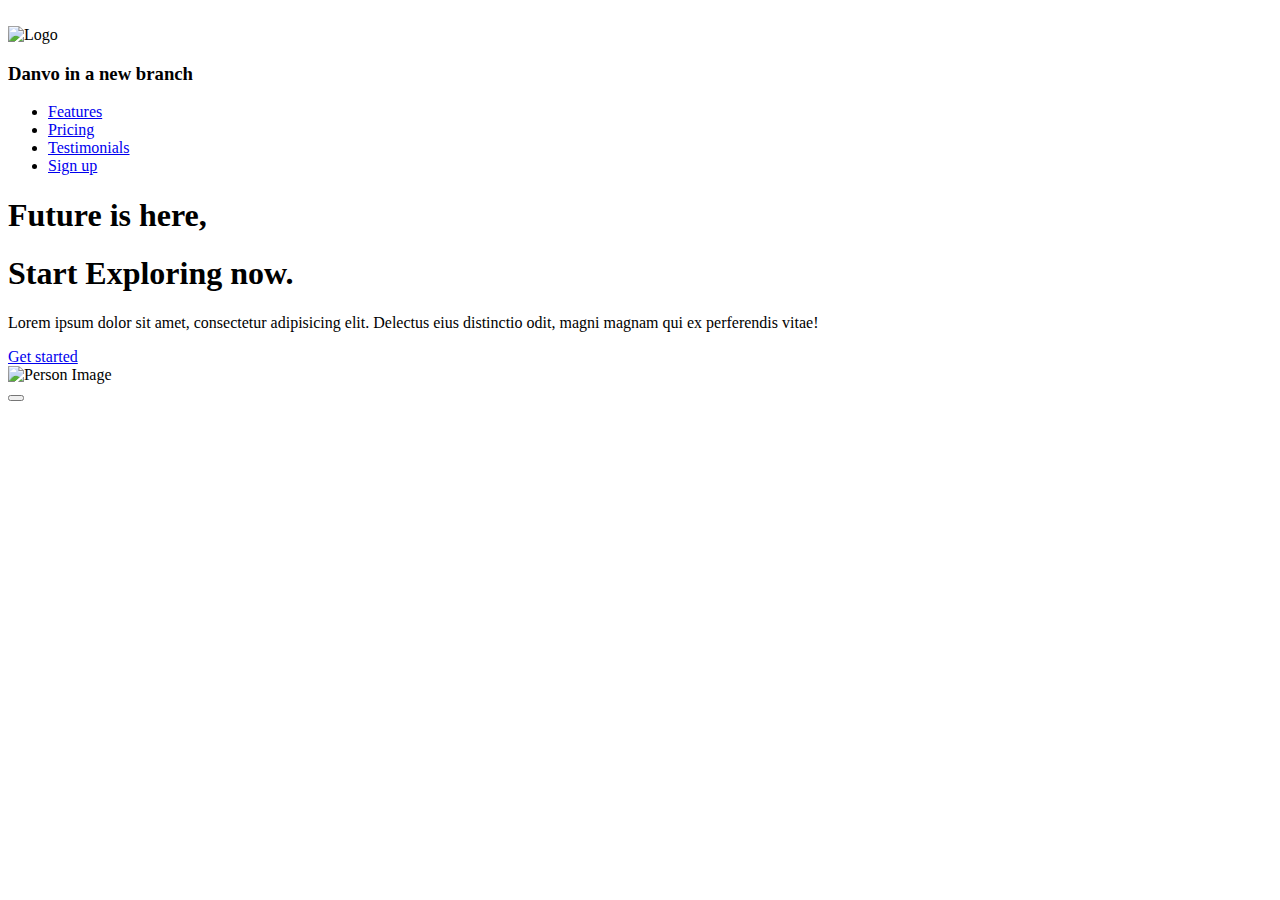
==== index.html @ 690ebc35 "Update index.html" ====
<!DOCTYPE html>
<html lang="en">
  <head>
    <meta charset="UTF-8" />
    <meta http-equiv="X-UA-Compatible" content="IE=edge" />
    <meta name="viewport" content="width=device-width, initial-scale=1.0" />
    <title>Landing Page With Light/Dark Mode</title>
    <link rel="stylesheet" href="style.css" />
  </head>
  <body>
    <main>
      <div class="big-wrapper light">
        <img src="shape.png" alt="" class="shape" />

        <header>
          <div class="container">
            <div class="logo">
              <img src="https://te.legra.ph/file/989e99707afdfde9b0ab6.jpg" alt="Logo" />
              <h3>Danvo in a new branch</h3>
            </div>

            <div class="links">
              <ul>
                <li><a href="#">Features</a></li>
                <li><a href="#">Pricing</a></li>
                <li><a href="#">Testimonials</a></li>
                <li><a href="#" class="btn">Sign up</a></li>
              </ul>
            </div>

            <div class="overlay"></div>

            <div class="hamburger-menu">
              <div class="bar"></div>
            </div>
          </div>
        </header>

        <div class="showcase-area">
          <div class="container">
            <div class="left">
              <div class="big-title">
                <h1>Future is here,</h1>
                <h1>Start Exploring now.</h1>
              </div>
              <p class="text">
                Lorem ipsum dolor sit amet, consectetur adipisicing elit.
                Delectus eius distinctio odit, magni magnam qui ex perferendis
                vitae!
              </p>
              <div class="cta">
                <a href="#" class="btn">Get started</a>
              </div>
            </div>

            <div class="right">
              <img src="person.png" alt="Person Image" class="person" />
            </div>
          </div>
        </div>

        <div class="bottom-area">
          <div class="container">
            <button class="toggle-btn">
              <i class="far fa-moon"></i>
              <i class="far fa-sun"></i>
            </button>
          </div>
        </div>
      </div>
    </main>

    <!-- JavaScript Files -->

    <script src="https://kit.fontawesome.com/a81368914c.js"></script>
    <script src="./app.js"></script>
  </body>
</html>
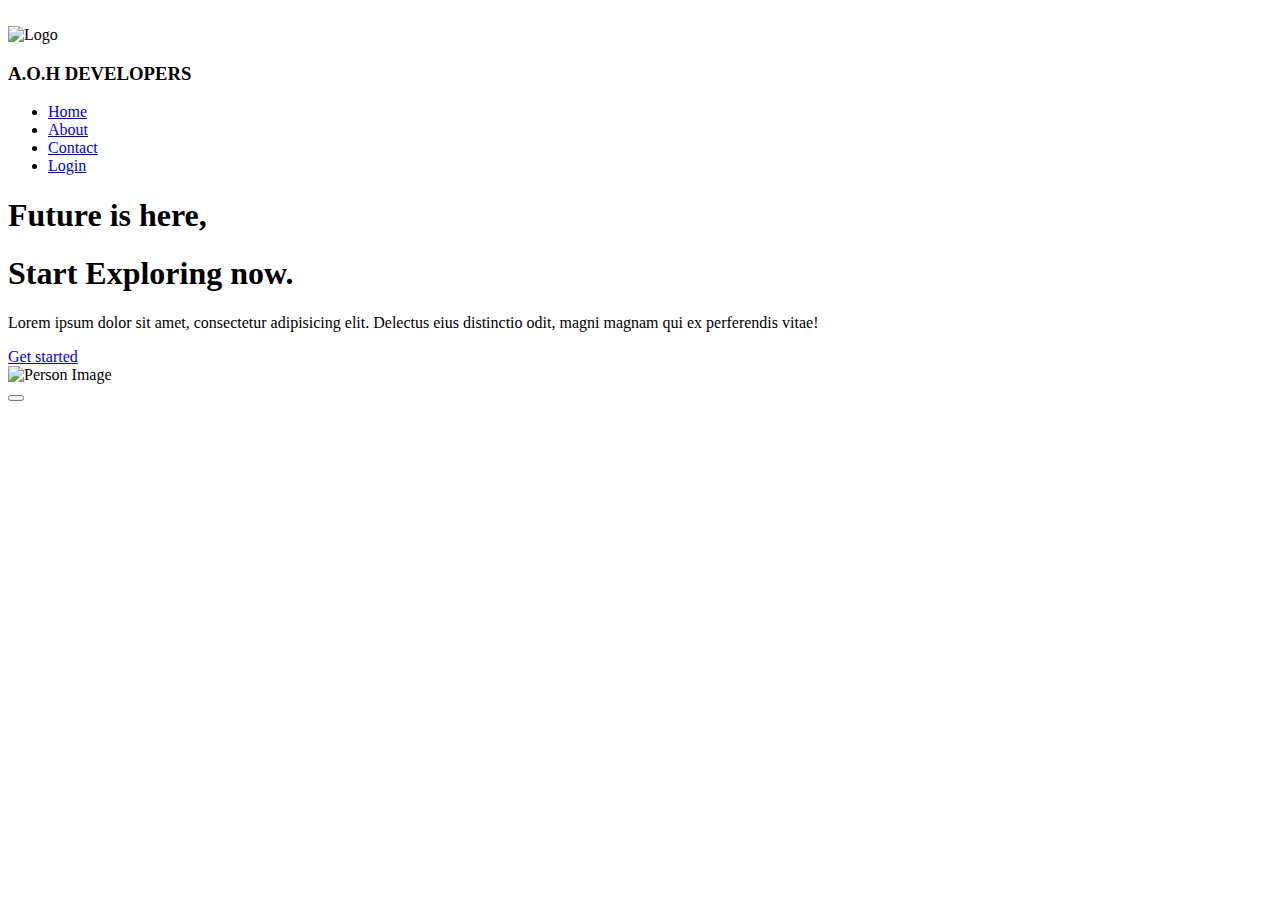
==== commit b3ee89a4: "Update Done 💜️🚀" ====
--- a/index.html
+++ b/index.html
@@ -15,16 +15,16 @@
         <header>
           <div class="container">
             <div class="logo">
-              <img src="https://te.legra.ph/file/989e99707afdfde9b0ab6.jpg" alt="Logo" />
-              <h3>Danvo in a new branch</h3>
+              <img src="https://te.legra.ph/file/39b8db9b9ef7780f23e4c.jpg" alt="Logo" />
+              <h3>A.O.H DEVELOPERS</h3>
             </div>
 
             <div class="links">
               <ul>
-                <li><a href="#">Features</a></li>
-                <li><a href="#">Pricing</a></li>
-                <li><a href="#">Testimonials</a></li>
-                <li><a href="#" class="btn">Sign up</a></li>
+                <li><a href="home.html">Home</a></li>
+                <li><a href="about.html">About</a></li>
+                <li><a href="contact.html">Contact</a></li>
+                <li><a href="login.html" class="btn">Login</a></li>
               </ul>
             </div>
 
@@ -49,12 +49,12 @@
                 vitae!
               </p>
               <div class="cta">
-                <a href="#" class="btn">Get started</a>
+                <a href="home.html" class="btn">Get started</a>
               </div>
             </div>
 
             <div class="right">
-              <img src="person.png" alt="Person Image" class="person" />
+              <img src="https://te.legra.ph/file/93eca1fb714554619196a.jpg" alt="Person Image" class="person" />
             </div>
           </div>
         </div>
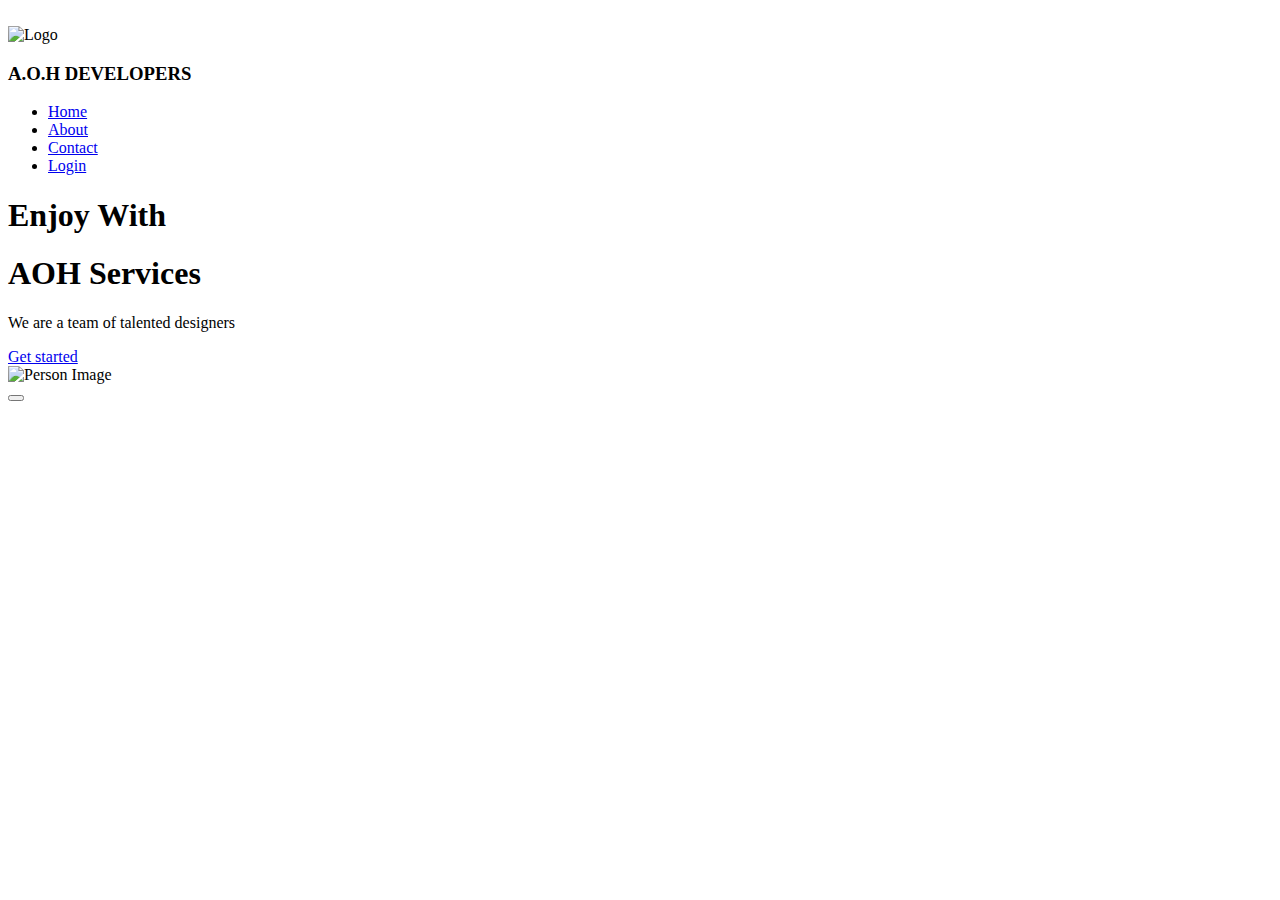
==== commit 9b4cbca5: "Update index.html" ====
--- a/index.html
+++ b/index.html
@@ -40,13 +40,11 @@
           <div class="container">
             <div class="left">
               <div class="big-title">
-                <h1>Future is here,</h1>
-                <h1>Start Exploring now.</h1>
+                <h1>Enjoy With</h1>
+                <h1>AOH Services</h1>
               </div>
               <p class="text">
-                Lorem ipsum dolor sit amet, consectetur adipisicing elit.
-                Delectus eius distinctio odit, magni magnam qui ex perferendis
-                vitae!
+                We are a team of talented designers
               </p>
               <div class="cta">
                 <a href="home.html" class="btn">Get started</a>
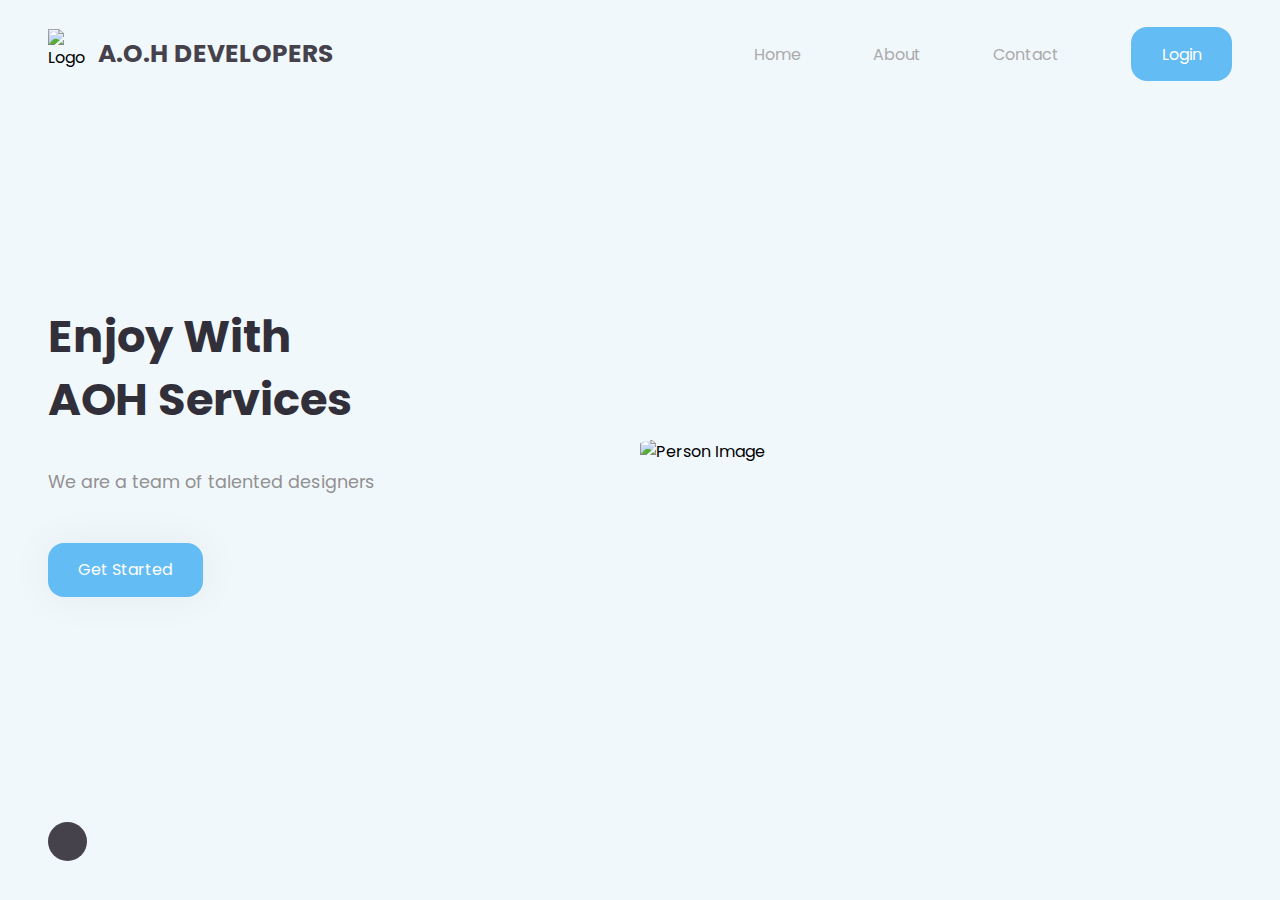
==== commit f2d2aa78: "Add files via upload" ====
--- a/index.html
+++ b/index.html
@@ -28,7 +28,7 @@
               </ul>
             </div>
 
-            <div class="overlay"></div>
+            <div class="overlay"></div    >
 
             <div class="hamburger-menu">
               <div class="bar"></div>
@@ -52,7 +52,7 @@
             </div>
 
             <div class="right">
-              <img src="https://te.legra.ph/file/93eca1fb714554619196a.jpg" alt="Person Image" class="person" />
+              <img src="https://te.legra.ph/file/44f1c3dd21e8c6c40c4ca.jpg" alt="Person Image" class="person" />
             </div>
           </div>
         </div>
--- a/style.css
+++ b/style.css
@@ -0,0 +1,398 @@
+@import url("https://fonts.googleapis.com/css2?family=Poppins:wght@100;200;300;400;500;600;700;800;900&display=swap");
+
+.light {
+  --mainColor: #64bcf4;
+  --hoverColor: #5bacdf;
+  --backgroundColor: #f1f8fc;
+  --darkOne: #312f3a;
+  --darkTwo: #45424b;
+  --lightOne: #919191;
+  --lightTwo: #aaa;
+}
+
+.dark {
+  --mainColor: #64bcf4;
+  --hoverColor: #5bacdf;
+  --backgroundColor: #192e3a;
+  --darkOne: #f3f3f3;
+  --darkTwo: #fff;
+  --lightOne: #ccc;
+  --lightTwo: #e7e3e3;
+}
+
+*,
+*::before,
+*::after {
+  padding: 0;
+  margin: 0;
+  box-sizing: border-box;
+}
+
+body {
+  font-family: "Poppins", sans-serif;
+}
+
+.stop-scrolling {
+  height: 100%;
+  overflow: hidden;
+}
+
+img {
+  width: 100%;
+}
+
+a {
+  text-decoration: none;
+}
+
+.big-wrapper {
+  position: relative;
+  padding: 1.7rem 0 2rem;
+  width: 100%;
+  min-height: 100vh;
+  overflow: hidden;
+  background-color: var(--backgroundColor);
+  display: flex;
+  flex-direction: column;
+  justify-content: space-between;
+}
+
+.container {
+  position: relative;
+  max-width: 81rem;
+  width: 100%;
+  margin: 0 auto;
+  padding: 0 3rem;
+  z-index: 10;
+}
+
+header {
+  position: relative;
+  z-index: 70;
+}
+
+header .container {
+  display: flex;
+  justify-content: space-between;
+  align-items: center;
+}
+
+.overlay {
+  display: none;
+}
+
+.logo {
+  display: flex;
+  align-items: center;
+  cursor: pointer;
+}
+
+.logo img {
+  width: 40px;
+  margin-right: 0.6rem;
+  margin-top: -0.6rem;
+}
+
+.logo h3 {
+  color: var(--darkTwo);
+  font-size: 1.55rem;
+  line-height: 1.2;
+  font-weight: 700;
+}
+
+.links ul {
+  display: flex;
+  list-style: none;
+  align-items: center;
+}
+
+.links a {
+  color: var(--lightTwo);
+  margin-left: 4.5rem;
+  display: inline-block;
+  transition: 0.3s;
+}
+
+.links a:hover {
+  color: var(--hoverColor);
+  transform: scale(1.05);
+}
+
+.btn {
+  display: inline-block;
+  padding: 0.9rem 1.9rem;
+  color: #fff !important;
+  background-color: var(--mainColor);
+  border-radius: 16px;
+  text-transform: capitalize;
+  transition: 0.3s;
+}
+
+.btn:hover {
+  background-color: var(--hoverColor);
+  transform: scale(1) !important;
+}
+
+.hamburger-menu {
+  position: relative;
+  z-index: 99;
+  width: 2rem;
+  height: 2rem;
+  display: flex;
+  align-items: center;
+  justify-content: center;
+  cursor: pointer;
+  display: none;
+}
+
+.hamburger-menu .bar {
+  position: relative;
+  width: 100%;
+  height: 3px;
+  background-color: var(--darkTwo);
+  border-radius: 3px;
+  transition: 0.5s;
+}
+
+.bar::before,
+.bar::after {
+  content: "";
+  position: absolute;
+  width: 100%;
+  height: 100%;
+  background-color: var(--darkTwo);
+  border-radius: 3px;
+  transition: 0.5s;
+}
+
+.bar::before {
+  transform: translateY(-8px);
+}
+
+.bar::after {
+  transform: translateY(8px);
+}
+
+.big-wrapper.active .hamburger-menu .bar {
+  background-color: transparent;
+}
+
+.big-wrapper.active .bar::before {
+  transform: translateY(0) rotate(-45deg);
+}
+
+.big-wrapper.active .bar::after {
+  transform: translateY(0) rotate(45deg);
+}
+
+.showcase-area .container {
+  display: grid;
+  grid-template-columns: repeat(2, 1fr);
+  align-items: center;
+  justify-content: center;
+}
+
+.big-title {
+  font-size: 1.4rem;
+  color: var(--darkOne);
+  text-transform: capitalize;
+  line-height: 1.4;
+}
+
+.text {
+  color: var(--lightOne);
+  font-size: 1.1rem;
+  margin: 1.9rem 0 2.5rem;
+  max-width: 600px;
+  line-height: 2.3;
+}
+
+.showcase-area .btn {
+  box-shadow: 0 0 40px 2px rgba(0, 0, 0, 0.05);
+}
+
+.person {
+  width: 127%;
+  height: 100;
+
+  border-radius: 20%;
+}
+
+.toggle-btn {
+  display: inline-block;
+  border: none;
+  background: var(--darkTwo);
+  color: var(--backgroundColor);
+  outline: none;
+  cursor: pointer;
+  height: 39px;
+  width: 39px;
+  border-radius: 50%;
+  font-size: 1.1rem;
+  transition: 0.3s;
+}
+
+.toggle-btn i {
+  line-height: 39px;
+}
+
+.toggle-btn:hover {
+  background: var(--mainColor);
+}
+
+.big-wrapper.light .toggle-btn i:last-child {
+  display: none;
+}
+
+.big-wrapper.light .toggle-btn i:first-child {
+  display: block;
+}
+
+.big-wrapper.dark .toggle-btn i:last-child {
+  display: block;
+}
+
+.big-wrapper.dark .toggle-btn i:first-child {
+  display: none;
+}
+
+.shape {
+  position: absolute;
+  z-index: 0;
+  width: 500px;
+  bottom: -180px;
+  left: -15px;
+  opacity: 0.1;
+}
+
+.copy {
+  position: absolute;
+  top: 0;
+  left: 0;
+  z-index: 100;
+  animation: appear 1s 1 both;
+}
+
+@keyframes appear {
+  0% {
+    clip-path: circle(30% at -25% -25%);
+  }
+  100% {
+    clip-path: circle(150% at 0 0);
+  }
+}
+
+@media screen and (max-width: 870px) {
+  .hamburger-menu {
+    display: flex;
+  }
+
+  .links {
+    position: fixed;
+    top: 0;
+    right: 0;
+    max-width: 450px;
+    width: 100%;
+    height: 100%;
+    background-color: var(--mainColor);
+    z-index: 95;
+    display: flex;
+    align-items: center;
+    justify-content: center;
+    transform: translateX(100%);
+    transition: 0.5s;
+  }
+
+  .links ul {
+    flex-direction: column;
+  }
+
+  .links a {
+    color: #fff;
+    margin-left: 0;
+    padding: 2rem 0;
+  }
+
+  .links .btn {
+    background: none;
+  }
+
+  .overlay {
+    display: block;
+    position: fixed;
+    top: 0;
+    left: 0;
+    right: 0;
+    bottom: 0;
+    background-color: rgba(0, 0, 0, 0.7);
+    opacity: 0;
+    pointer-events: none;
+    transition: 0.5s;
+  }
+
+  .big-wrapper.active .links {
+    transform: translateX(0);
+    box-shadow: 0 0 50px 2px rgba(0, 0, 0, 0.4);
+  }
+
+  .big-wrapper.active .overlay {
+    pointer-events: all;
+    opacity: 1;
+  }
+
+  .showcase-area {
+    padding: 2.5rem 0;
+    max-width: 700px;
+    margin: 0 auto;
+  }
+
+  .showcase-area .container {
+    grid-template-columns: 1fr;
+    justify-content: center;
+    grid-gap: 2rem;
+  }
+
+  .big-title {
+    font-size: 1.1rem;
+  }
+
+  .text {
+    font-size: 0.95rem;
+    margin: 1.4rem 0 1.5rem;
+  }
+
+  .person {
+    width: 300%;
+    height: 200px;
+    margin-left: -32%;
+    border-radius: 20%;
+
+  }
+
+  .logo h3 {
+    font-size: 1.25rem;
+  }
+
+  .shape {
+    bottom: -180px;
+    left: -150px;
+  }
+}
+
+@media screen and (max-width: 470px) {
+  .container {
+    padding: 0 1.5rem;
+  }
+
+  .big-title {
+    font-size: 0.9rem;
+  }
+
+  .text {
+    margin: 1.1rem 0 1.5rem;
+  }
+
+  .showcase-area .btn {
+    font-size: 0.8rem;
+  }
+}
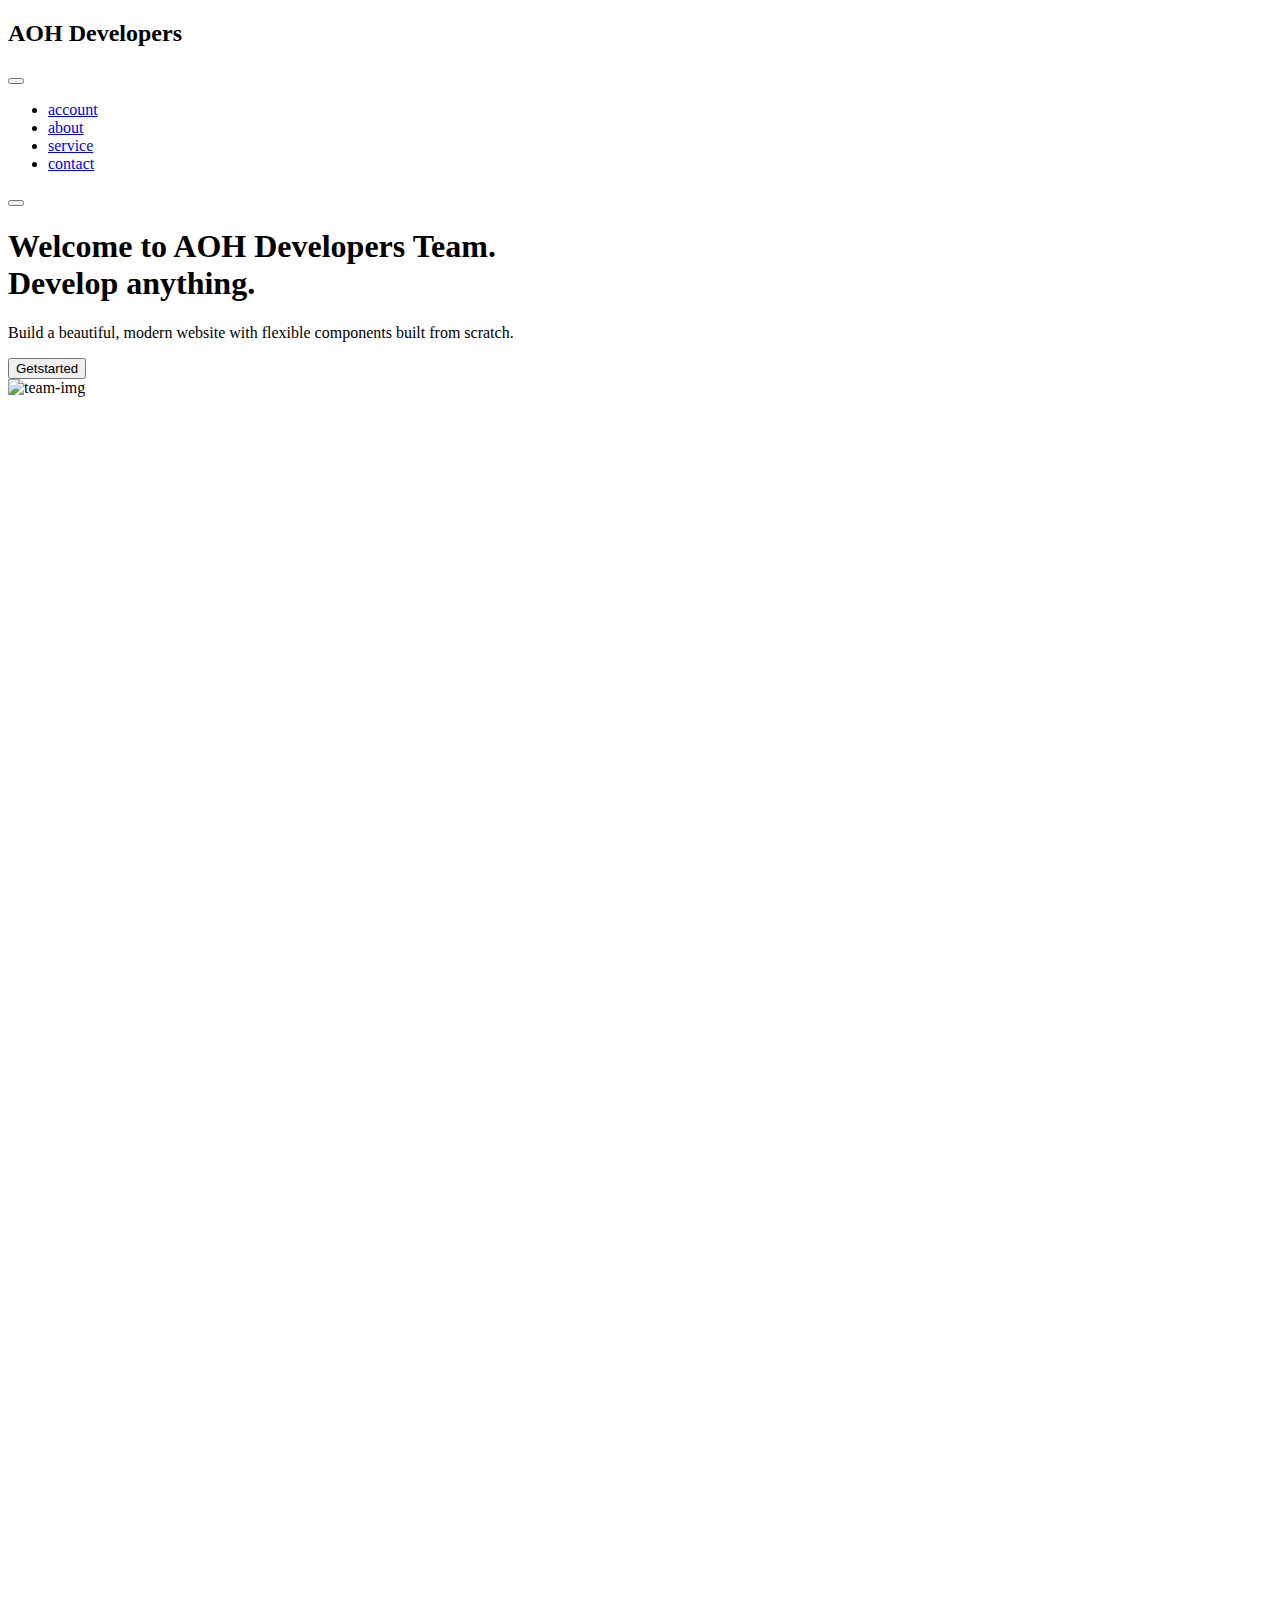
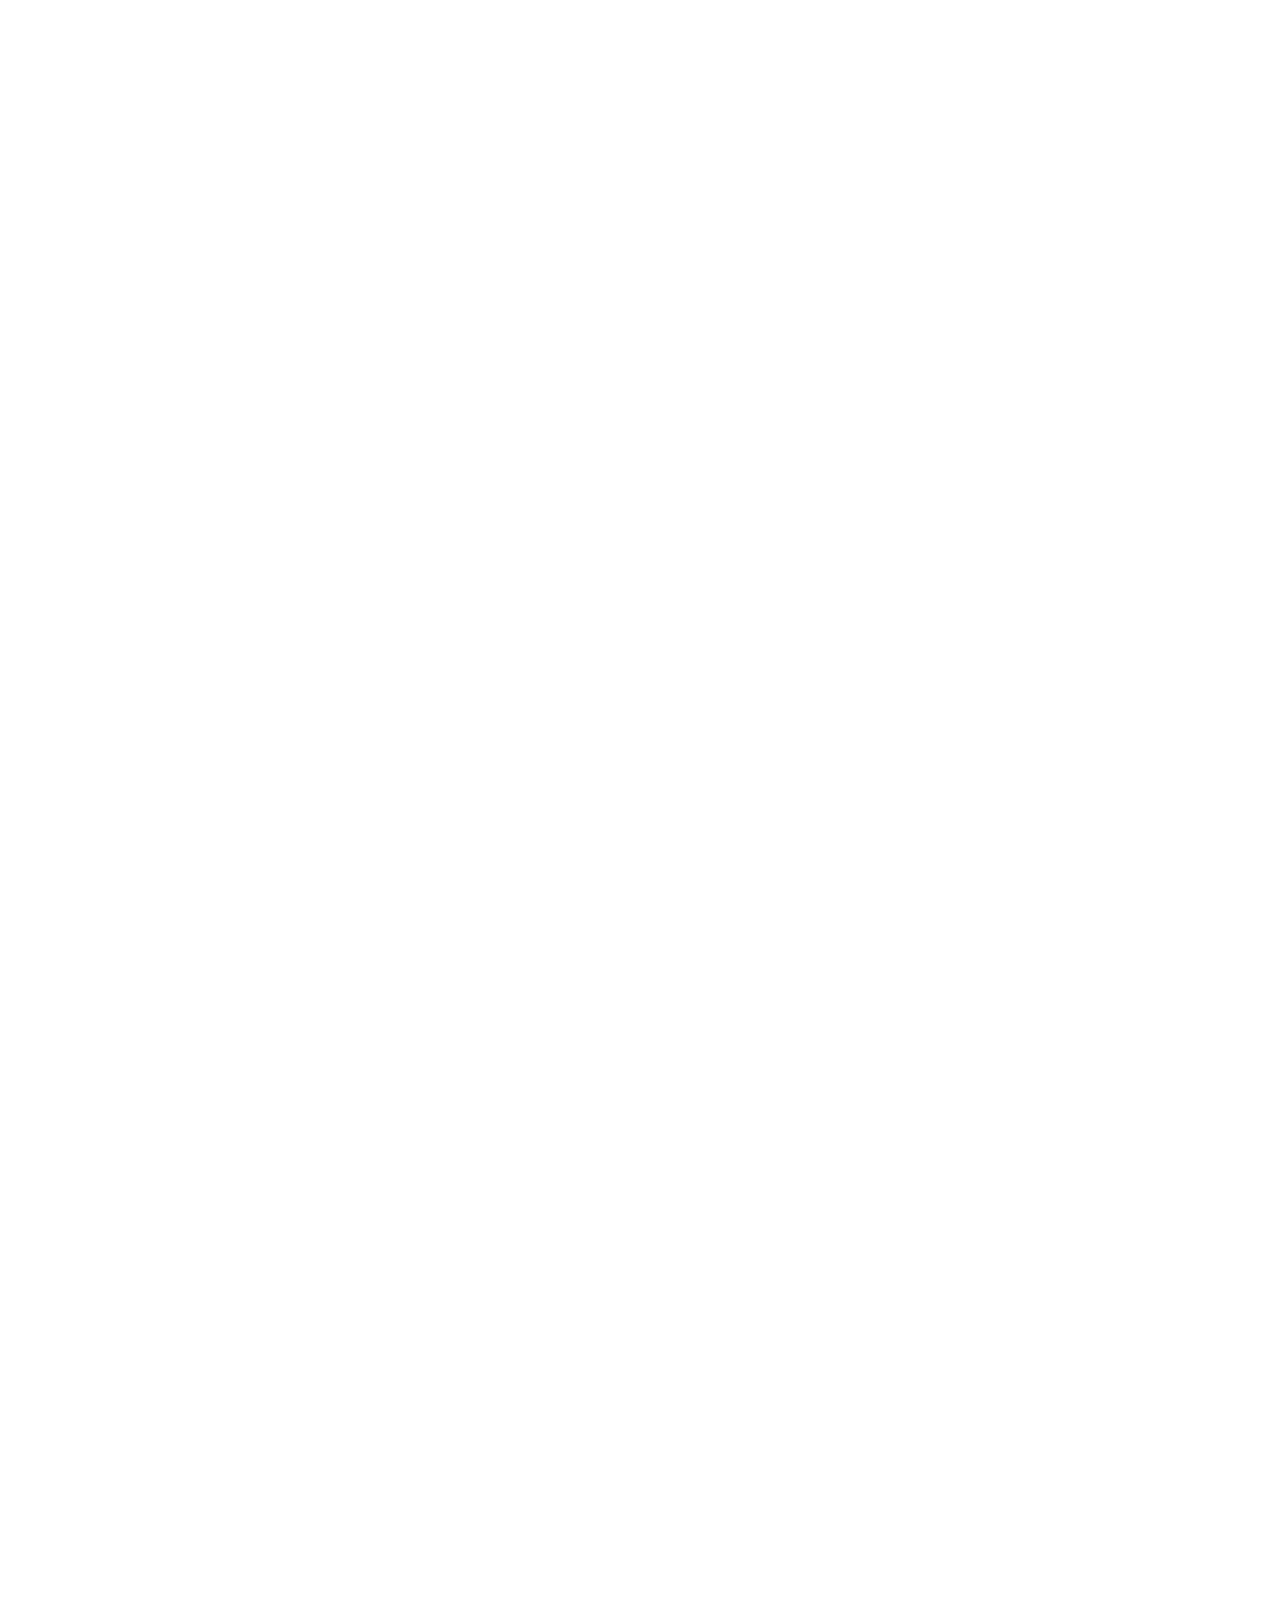
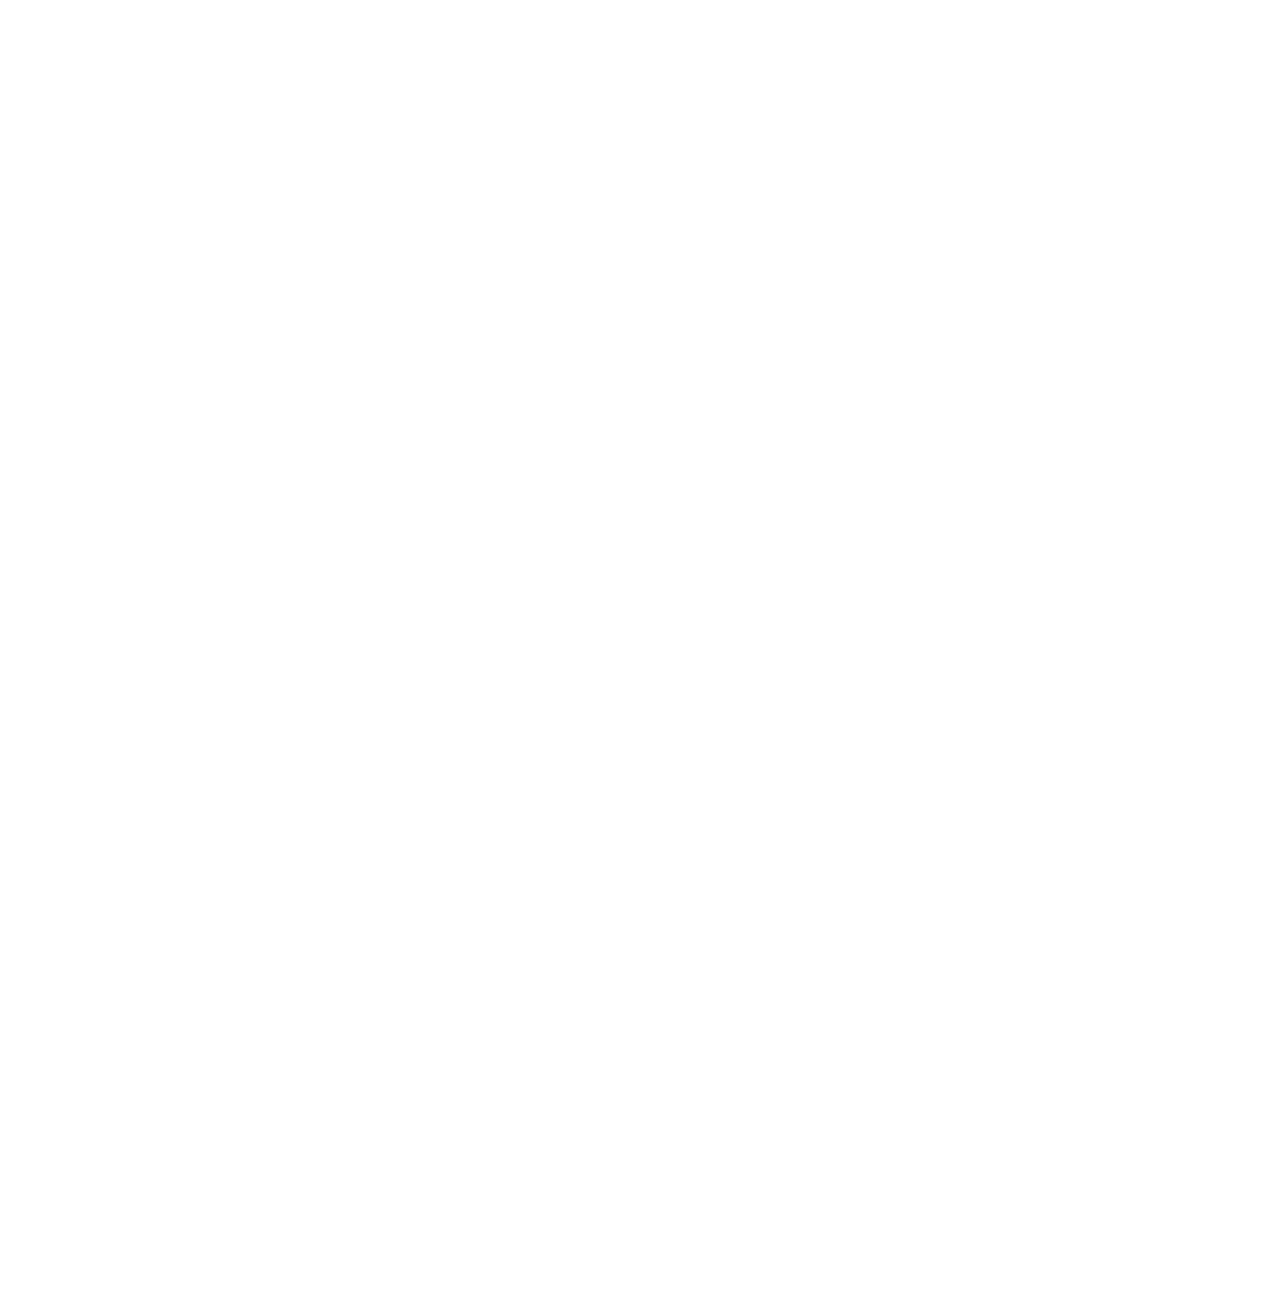
==== commit 3dfb8410: "Update index.html" ====
--- a/index.html
+++ b/index.html
@@ -4,73 +4,189 @@
     <meta charset="UTF-8" />
     <meta http-equiv="X-UA-Compatible" content="IE=edge" />
     <meta name="viewport" content="width=device-width, initial-scale=1.0" />
-    <title>Landing Page With Light/Dark Mode</title>
+    <title>AOH Developers</title>
+
+    <!-- ==== STYLE.CSS ==== -->
     <link rel="stylesheet" href="style.css" />
+
+    <!-- ====  REMIXICON CDN ==== -->
+    <link
+      href="https://cdn.jsdelivr.net/npm/remixicon@2.5.0/fonts/remixicon.css"
+      rel="stylesheet"
+    />
+
+    <!-- ==== ANIMATE ON SCROLL CSS CDN  ==== -->
+    <link href="https://unpkg.com/aos@2.3.1/dist/aos.css" rel="stylesheet" />
   </head>
   <body>
-    <main>
-      <div class="big-wrapper light">
-        <img src="shape.png" alt="" class="shape" />
+    <!-- ==== HEADER ==== -->
+    <header class="container header">
+      <!-- ==== NAVBAR ==== -->
+      <nav class="nav">
+        <div class="logo">
+          <h2>AOH Developers</h2>
+        </div>
 
-        <header>
-          <div class="container">
-            <div class="logo">
-              <img src="https://te.legra.ph/file/39b8db9b9ef7780f23e4c.jpg" alt="Logo" />
-              <h3>A.O.H DEVELOPERS</h3>
-            </div>
+        <div class="nav_menu" id="nav_menu">
+          <button class="close_btn" id="close_btn">
+            <i class="ri-close-fill"></i>
+          </button>
 
-            <div class="links">
-              <ul>
-                <li><a href="home.html">Home</a></li>
-                <li><a href="about.html">About</a></li>
-                <li><a href="contact.html">Contact</a></li>
-                <li><a href="login.html" class="btn">Login</a></li>
-              </ul>
-            </div>
+          <ul class="nav_menu_list">
+            <li class="nav_menu_item">
+              <a href="#" class="nav_menu_link">account</a>
+            </li>
+            <li class="nav_menu_item">
+              <a href="#" class="nav_menu_link">about</a>
+            </li>
+            <li class="nav_menu_item">
+              <a href="#" class="nav_menu_link">service</a>
+            </li>
+            <li class="nav_menu_item">
+              <a href="#" class="nav_menu_link">contact</a>
+            </li>
+          </ul>
+        </div>
 
-            <div class="overlay"></div    >
+        <button class="toggle_btn" id="toggle_btn">
+          <i class="ri-menu-line"></i>
+        </button>
+      </nav>
+    </header>
 
-            <div class="hamburger-menu">
-              <div class="bar"></div>
+    <section class="wrapper">
+      <div class="container">
+        <div class="grid-cols-2">
+          <div class="grid-item-1">
+            <h1 class="main-heading">
+              Welcome to <span>AOH Developers Team.</span>
+              <br />
+              Develop anything.
+            </h1>
+            <p class="info-text">
+              Build a beautiful, modern website with flexible components built
+              from scratch.
+            </p>
+
+            <div class="btn_wrapper">
+              <button href="#" class="btn view_more_btn">
+                Getstarted <i class="ri-arrow-right-line"></i>
+              </button>
+
+             
             </div>
           </div>
-        </header>
-
-        <div class="showcase-area">
-          <div class="container">
-            <div class="left">
-              <div class="big-title">
-                <h1>Enjoy With</h1>
-                <h1>AOH Services</h1>
-              </div>
-              <p class="text">
-                We are a team of talented designers
-              </p>
-              <div class="cta">
-                <a href="home.html" class="btn">Get started</a>
-              </div>
-            </div>
-
-            <div class="right">
-              <img src="https://te.legra.ph/file/44f1c3dd21e8c6c40c4ca.jpg" alt="Person Image" class="person" />
+          <div class="grid-item-2">
+            <div class="team_img_wrapper">
+              <img src="https://te.legra.ph/file/c1094ffc1bf45f0935f15.jpg" alt="team-img" />
             </div>
           </div>
         </div>
+      </div>
+    </section>
 
-        <div class="bottom-area">
-          <div class="container">
-            <button class="toggle-btn">
-              <i class="far fa-moon"></i>
-              <i class="far fa-sun"></i>
-            </button>
+    <section class="wrapper">
+      <div class="container" data-aos="fade-up" data-aos-duration="1000">
+        <div class="grid-cols-3">
+          <div class="grid-col-item">
+            <div class="icon">
+              <svg
+                xmlns="http://www.w3.org/2000/svg"
+                fill="none"
+                viewBox="0 0 24 24"
+                stroke="currentColor"
+              >
+                <path
+                  stroke-linecap="round"
+                  stroke-linejoin="round"
+                  stroke-width="2"
+                  d="M9.75 17L9 20l-1 1h8l-1-1-.75-3M3 13h18M5 17h14a2 2 0 002-2V5a2 2 0 00-2-2H5a2 2 0 00-2 2v10a2 2 0 002 2z"
+                />
+              </svg>
+            </div>
+            <div class="featured_info">
+              <span>Built for developers </span>
+              <p>
+                Lorem ipsum dolor sit amet consectetur adipisicing elit. Tempore
+                ratione facilis animi voluptas exercitationem molestiae.
+              </p>
+            </div>
+          </div>
+<script async src="https://pagead2.googlesyndication.com/pagead/js/adsbygoogle.js?client=ca-pub-6683517464329233"
+     crossorigin="anonymous"></script>
+<!-- Chamod -->
+<ins class="adsbygoogle"
+     style="display:block"
+     data-ad-client="ca-pub-6683517464329233"
+     data-ad-slot="9920228569"
+     data-ad-format="auto"
+     data-full-width-responsive="true"></ins>
+<script>
+     (adsbygoogle = window.adsbygoogle || []).push({});
+</script>
+          <div class="grid-col-item">
+            <div class="icon">
+              <svg
+                xmlns="http://www.w3.org/2000/svg"
+                fill="none"
+                viewBox="0 0 24 24"
+                stroke="currentColor"
+              >
+                <path
+                  stroke-linecap="round"
+                  stroke-linejoin="round"
+                  stroke-width="2"
+                  d="M17 14v6m-3-3h6M6 10h2a2 2 0 002-2V6a2 2 0 00-2-2H6a2 2 0 00-2 2v2a2 2 0 002 2zm10 0h2a2 2 0 002-2V6a2 2 0 00-2-2h-2a2 2 0 00-2 2v2a2 2 0 002 2zM6 20h2a2 2 0 002-2v-2a2 2 0 00-2-2H6a2 2 0 00-2 2v2a2 2 0 002 2z"
+                />
+              </svg>
+            </div>
+            <div class="featured_info">
+              <span>Designed to be modern</span>
+              <p>
+                Lorem ipsum dolor sit amet consectetur adipisicing elit. Ut
+                ipsum esse corrupti. Quo, labore debitis!
+              </p>
+            </div>
+          </div>
+
+          <div class="grid-col-item">
+            <div class="icon">
+              <svg
+                xmlns="http://www.w3.org/2000/svg"
+                fill="none"
+                viewBox="0 0 24 24"
+                stroke="currentColor"
+              >
+                <path
+                  stroke-linecap="round"
+                  stroke-linejoin="round"
+                  stroke-width="2"
+                  d="M10 20l4-16m4 4l4 4-4 4M6 16l-4-4 4-4"
+                />
+              </svg>
+            </div>
+            <div class="featured_info">
+              <span>Documentation for everything</span>
+              <p>
+                Lorem ipsum dolor sit amet consectetur adipisicing elit. Non
+                nostrum voluptate totam ipsa corrupti vero!
+              </p>
+            </div>
           </div>
         </div>
       </div>
-    </main>
+    </section>
 
-    <!-- JavaScript Files -->
+<script async src="https://pagead2.googlesyndication.com/pagead/js/adsbygoogle.js?client=ca-pub-6683517464329233"
+     crossorigin="anonymous"></script>
 
-    <script src="https://kit.fontawesome.com/a81368914c.js"></script>
-    <script src="./app.js"></script>
+    <footer></footer>
+
+    <!-- ==== ANIMATE ON SCROLL JS CDN -->
+    <script src="https://unpkg.com/aos@2.3.1/dist/aos.js"></script>
+    <!-- ==== GSAP CDN ==== -->
+    <script src="https://cdnjs.cloudflare.com/ajax/libs/gsap/3.8.0/gsap.min.js"></script>
+    <!-- ==== SCRIPT.JS ==== -->
+    <script src="./script.js" defer></script>
   </body>
 </html>
